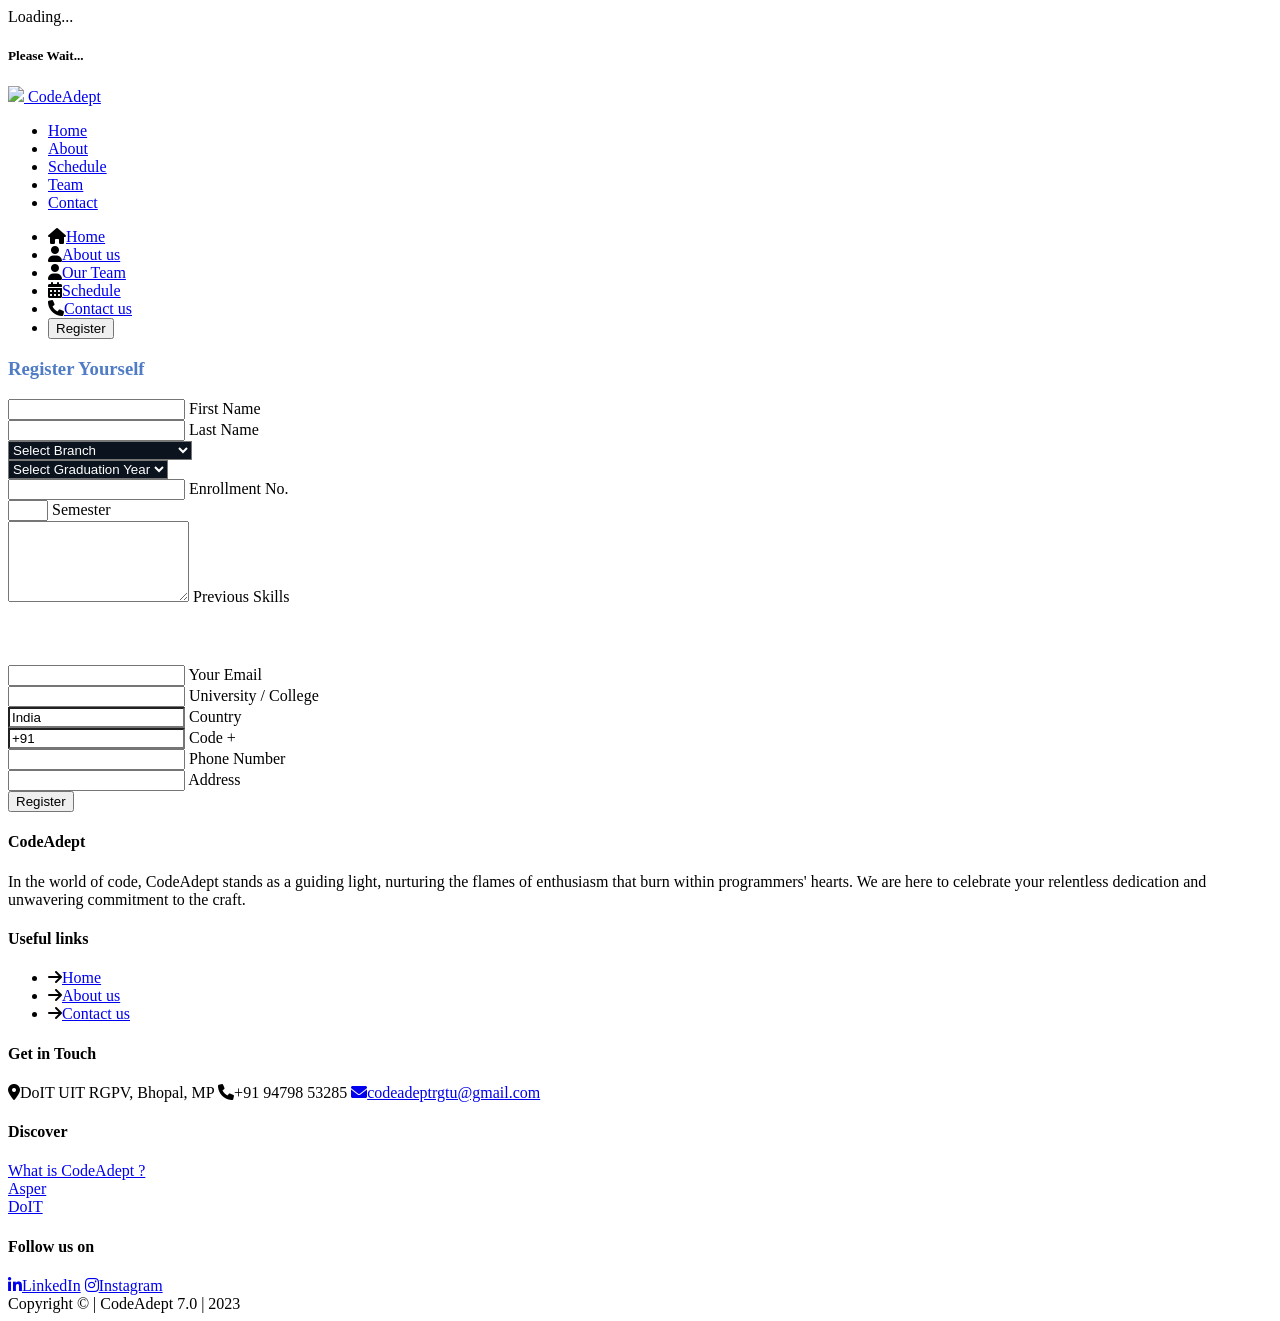
==== register.html @ c3426522 "codeadept 7.0" ====
<!DOCTYPE html>
<html lang="en">

<head>
  <!--Favicon-->
  <link rel="icon" type="image/x-icon" href="./Images/favicon.png">

  <meta charset="UTF-8">
  <meta http-equiv="X-UA-Compatible" content="IE=edge">
  <meta name="viewport" content="width=device-width, initial-scale=1.0">
  <title>CodeAdept 7.0 - Register</title>

  <link rel="stylesheet" href="./CSS/navbar.css">
  <link rel="stylesheet" href="./CSS/register.css">
  <link rel="stylesheet" href="./CSS/footer.css">

  <link rel="stylesheet" href="https://cdnjs.cloudflare.com/ajax/libs/font-awesome/6.2.0/css/all.min.css"
    integrity="sha512-xh6O/CkQoPOWDdYTDqeRdPCVd1SpvCA9XXcUnZS2FmJNp1coAFzvtCN9BmamE+4aHK8yyUHUSCcJHgXloTyT2A=="
    crossorigin="anonymous" referrerpolicy="no-referrer" />

  <link rel="stylesheet" href="https://cdnjs.cloudflare.com/ajax/libs/font-awesome/6.0.0/css/all.min.css"
    integrity="sha512-9usAa10IRO0HhonpyAIVpjrylPvoDwiPUiKdWk5t3PyolY1cOd4DSE0Ga+ri4AuTroPR5aQvXU9xC6qOPnzFeg=="
    crossorigin="anonymous" referrerpolicy="no-referrer" />


  <!-- Font Awesome -->
  <link href="https://cdnjs.cloudflare.com/ajax/libs/font-awesome/6.0.0/css/all.min.css" rel="stylesheet" />
  <!-- Google Fonts -->
  <link href="https://fonts.googleapis.com/css?family=Roboto:300,400,500,700&display=swap" rel="stylesheet" />
  <!-- MDB -->
  <link href="https://cdnjs.cloudflare.com/ajax/libs/mdb-ui-kit/5.0.0/mdb.min.css" rel="stylesheet" />
</head>

<style>
  .nav-item a::before {
    top: 22px !important;
  }

  .container-5 .three div ul li a::after {
    top: 2px !important;
  }
</style>

<body onload=preloader()>

  <div class="spinnerDiv vh-100 vw-100 d-flex flex-column justify-content-center align-items-center d-none">
    <div>
      <div class="spinner-border text-primary " role="status">
        <span class="visually-hidden">Loading...</span>
      </div>
    </div>

    <h5 class="text-white mt-2">Please Wait...</h5>

  </div>
  <section id="loader_container">
    <div class="loader">
      <span style="font-size: 34px !important;">{</span>Loading...<span style="font-size: 34px !important;">}</span>
    </div>
  </section>

  <header>
    <nav class="navbar justify-content-between">
      <a href="./index.html" class="nav-heading ">
        <img src="Images/logo2.png" height="40">
        <span class="text-white">
          CodeAdept
        </span>
      </a>

      <div class="">
        <ul class="nav-menu m-0" style="margin-bottom: 0px !important;">

          <li class="nav-item p-0 m-0"><a href="./index.html" class="nav-link ">Home</a></li>
          <li class="nav-item p-0 m-0"><a href="./index.html#aboutSection" class="nav-link">About</a></li>
          <li class="nav-item p-0 m-0"><a href="./timeline.html" class="nav-link">Schedule</a></li>
          <li class="nav-item p-0 m-0"><a href="./team.html" class="nav-link">Team</a></li>
          <li class="nav-item p-0 m-0"><a href="./index.html#contactus" class="nav-link">Contact</a></li>
        </ul>
      </div>
      <!-- <a href="register.html"><span class="fw-medium navRegisterBtn btn btn-light me-2 " style="box-shadow: none; color: black;">Register Now</span></a> -->
      <span class="fw-medium  " style="box-shadow: none; color: black; width:100px"></span>


      <div class="menubar me-2">
        <span class="bar"></span>
        <span class="bar"></span>
        <span class="bar"></span>
      </div>
    </nav>



    <div class="sidebar">
      <ul>
        <li><i class="fa-solid fa-house"></i><a href="./index.html">Home</a></li>
        <li><i class="fa-solid fa-user"></i><a href="./index.html#aboutSection">About us</a></li>
        <li><i class="fa-solid fa-user"></i><a href="./team.html">Our Team</a></li>
        <li><i class="fa-solid fa-calendar-days"></i><a href="./timeline.html">Schedule</a></li>
        <li><i class="fa-solid fa-phone"></i><a href="./index.html#contactus">Contact us</a></li>
        <li><a href="./register.html"><button class="btn btn-light text-dark">Register</button></a></li>
      </ul>
    </div>
  </header>

  <section id="register_section-2" class="h-100 h-custom gradient-custom-2">
    <div class="container py-5 h-100">
      <div class="row d-flex justify-content-center align-items-center h-100">
        <div class="col-12">
          <div class="card card-registration card-registration-2" style="border-radius: 15px;">
            <div class="card-body p-0">
              <div class="row g-0">
                <div class="col-lg-6 general_inforamtion general_information">
                  <div class="p-5">
                    <h3 class="fw-normal mb-5" style="color: #4f7cc5;">Register Yourself</h3>

                    <div class="row ">
                      <div class="col-md-6 mb-4 pb-2">
                        <div id="firstName" class="form-outline">
                          <input type="text" id="form3Examplev2" class="form-control form-control-lg text-white" />
                          <label class="form-label" for="form3Examplev2">First Name</label>
                        </div>
                      </div>

                      <div class="col-md-6 mb-4 pb-2">
                        <div id="lastName" class="form-outline">
                          <input type="text" id="form3Examplev3" class="form-control form-control-lg text-white" />
                          <label class="form-label" for="form3Examplev3">Last Name</label>
                        </div>
                      </div>
                    </div>

                    <div class="row">
                      <div class="col-md-6 mb-4 pb-2">
                        <div id="branch">
                          <!-- <input type="text" id="form3Examplev2" class="form-control form-control-lg" /> -->
                          <!-- <label class="form-label" for="form3Examplev2">Branch</label> -->
                          <select class="form-select form-select-md form-control form-control-lg"
                            aria-label=".form-select-sm example"
                            style="background-color: #0b141e !important; color: white !important;">
                            <option style="background-color: #0b141e !important;" selected>Select Branch</option>
                            <option style="background-color: #0b141e !important;" value="Information Technology">
                              Information
                              Technology</option>
                            <option style="background: #0b141e !important;" value="Computer Science">Computer Science
                            </option>
                            <option style="background-color: #0b141e !important;" value="Electronics Communication">
                              Electronics Communication</option>
                            <option style="background-color: #0b141e !important;" value="Electrical Engineering">
                              Electrical
                              Engineering</option>
                            <option style="background-color: #0b141e !important;" value="Mechanical Engineering">
                              Mechanical
                              Engineering</option>
                            <option style="background-color: #0b141e !important;" value="Automobile">Automobile</option>
                            <option style="background-color: #0b141e !important;" value="Petrochemical">Petrochemical
                            </option>
                            <option style="background-color: #0b141e !important;" value="Civil">Civil</option>
                            <option style="background-color: #0b141e !important;" value="CSBS">CSBS</option>
                            <option style="background-color: #0b141e !important;" value="AI-ML">AI-ML</option>
                            <option style="background-color: #0b141e !important;" value="Data Science">Data Science
                            </option>
                            <option style="background-color: #0b141e !important;" value="Others">Others</option>
                          </select>
                        </div>



                      </div>
                      <div class="col-md-6 mb-4 pb-2">

                        <div id="year_of_graduation">
                          <select class="form-select form-select-md form-control form-control-lg"
                            aria-label=".form-select-sm example"
                            style="background-color: #0b141e !important; color: white !important;">
                            <option style="background-color: #0b141e !important;" selected>Select Graduation Year
                            </option>
                            <option style="background-color: #0b141e !important;" value="2023">2023</option>
                            <option style="background-color: #0b141e !important;" value="2024">2024</option>
                            <option style="background-color: #0b141e !important;" value="2025">2025</option>
                            <option style="background-color: #0b141e !important;" value="2026">2026</option>
                            <option style="background-color: #0b141e !important;" value="2022">2027</option>
                          </select>
                        </div>
                      </div>
                    </div>

                    <div class="row">
                      <div class="col-md-6 mb-4 pb-2">
                        <div id="enrollmentNo" class="form-outline">
                          <input type="text" id="form3Examplev2" class="form-control form-control-lg text-white" />
                          <label class="form-label" for="form3Examplev2">Enrollment No.</label>
                        </div>
                      </div>

                      <div class="col-md-6 mb-4 pb-2">
                        <div id="semester" class="form-outline">
                          <input type="number" min="1" max="8" id="form3Examplev3"
                            class="form-control form-control-lg text-white appearance-none" />
                          <label class="form-label" for="form3Examplev3">Semester</label>
                        </div>
                      </div>
                    </div>

                    <div class="mb-4 pb-2">
                      <div id="previousSkills" class="form-outline">
                        <textarea id="form3Examplev4" class="form-control form-control-lg text-white"
                          rows="5"></textarea>

                        <label class="form-label" for="form3Examplev4">Previous Skills</label>
                      </div>
                    </div>
                  </div>
                </div>

                <div class="col-lg-6 text-white contact_details">
                  <div class="p-5">
                    <h3 class="fw-normal mb-5">&nbsp;</h3>

                    <div class="mb-4 pb-2">
                      <div id="emailId" class="form-outline form-white">
                        <input type="text" id="form3Examplea2" class="form-control form-control-lg" />
                        <label class="form-label" for="form3Examplea2">Your Email</label>
                      </div>
                    </div>

                    <div class="mb-4 pb-2">
                      <div id="University_College" class="form-outline form-white">
                        <input type="text" id="form3Examplea2" class="form-control form-control-lg" />
                        <label class="form-label" for="form3Examplea2">University / College</label>
                      </div>
                    </div>

                    <div class="mb-4 pb-2">
                      <div class="form-outline form-white">
                        <input type="text" id="form3Examplea6" class="form-control form-control-lg" value="India"
                          readonly style="background: none !important;" />
                        <label class="form-label" for="form3Examplea6">Country</label>
                      </div>
                    </div>

                    <div class="row">
                      <div class="col-md-5 mb-4 pb-2">

                        <div class="form-outline form-white">
                          <input type="text" id="form3Examplea7" class="form-control form-control-lg" value="+91"
                            readonly style="background: none !important;" />
                          <label class="form-label" for="form3Examplea7">Code +</label>
                        </div>

                      </div>
                      <div class="col-md-7 mb-4 pb-2">

                        <div id="contactNo" class="form-outline form-white">
                          <input type="number" id="form3Examplea8" class="form-control form-control-lg" />
                          <label class="form-label" for="form3Examplea8">Phone Number</label>
                        </div>

                      </div>
                    </div>

                    <div class="mb-4">
                      <div class="form-outline form-white">
                        <input type="text" id="form3Examplea9" class="form-control form-control-lg" />
                        <label class="form-label" for="form3Examplea9">Address</label>
                      </div>
                    </div>

                    <button id="submit_btn" type="button" class="btn btn-light btn-lg register_btn"
                      data-mdb-ripple-color="dark" data-mdb-target="#exampleModal2">Register</button>

                  </div>
                </div>
              </div>
            </div>
          </div>
        </div>
      </div>
    </div>
  </section>

  <section id="section-5">
    <div class="container-5">
      <div class="one">
        <h4>CodeAdept</h4>
        <p>In the world of code, CodeAdept stands as a guiding light, nurturing the flames of enthusiasm that burn
          within programmers' hearts. We are here to celebrate your relentless dedication and unwavering commitment to
          the craft.</p>
      </div>



      <div class="three">
        <h4>Useful links</h4>
        <div>
          <ul>
            <li><i class="fa-solid fa-arrow-right"></i><a href="index.html">Home</a></li>
            <li><i class="fa-solid fa-arrow-right"></i><a href="./index.html#aboutSection">About us</a>
            </li>
            <li><i class="fa-solid fa-arrow-right"></i><a href="index.html#contactus">Contact us</a>
            </li>
          </ul>
        </div>
      </div>

      <div class="two">
        <h4>Get in Touch</h4>
        <div>
          <span><i class="fa-sharp fa-solid fa-location-dot"></i>DoIT UIT RGPV, Bhopal, MP</span>
          <span><i class="fa-sharp fa-solid fa-phone"></i>+91 94798 53285</span>
          <!-- <span><i class="fa-sharp fa-solid fa-phone"></i>+91 88171 50833</span> -->
          <span class="companyEmail"><a href="mailto:codeadeptrgtu@gmail.com"><i
                class="fa-sharp fa-solid fa-envelope"></i>codeadeptrgtu@gmail.com</a></span>
        </div>
      </div>

      <div class="four">
        <h4>Discover</h4>
        <div>
          <ul style="padding-left: 0px !important;">
            <li><a href="./index.html#aboutSection">What is CodeAdept ?</a></li>
            <li><a href="https://www.theasperteam.in" target="_blank">Asper</a></li>
            <li><a href="https://www.uitrgpv.ac.in/departments/department_home.aspx" target="_blank">DoIT</a></li>
          </ul>
        </div>
      </div>

      <div class="five">
        <h4>Follow us on</h4>
        <div>
          <!-- <span><a href="#"><i class="fa-brands fa-facebook-f"></i>facebook</a></span> -->
          <!-- <span><a href="#"><i class="fa-brands fa-twitter"></i>twitter</a></span> -->
          <span><a href="https://www.linkedin.com/showcase/codeadept/" target="_blank"><i
                class="fa-brands fa-linkedin-in"></i>LinkedIn</a></span>
          <span><a href="https://www.instagram.com/codeadept/" target="_blank"><i
                class="fa-brands fa-instagram"></i>Instagram</a></span>
        </div>
      </div>
    </div>
  </section>

  <footer>
    <div>Copyright &copy; | CodeAdept 7.0 | 2023</div>
  </footer>

  <div class="mouse_trailer"></div>
  <script src="https://unpkg.com/sweetalert/dist/sweetalert.min.js"></script>


</body>

<script src="./JavaScript/navbar.js"></script>
<script type="module" src="./JavaScript/register.js"></script>
<!-- <script src="./JavaScript/footer.js"></script> -->

<!-- MDB -->
<script type="text/javascript" src="https://cdnjs.cloudflare.com/ajax/libs/mdb-ui-kit/5.0.0/mdb.min.js"></script>

<script>
  function preloader() {
    // setTimeout(() => {
    let loader_container = document.getElementById("loader_container");
    loader_container.style.display = "none";
    // }, 2000);
  }
</script>

<script src="https://smtpjs.com/v3/smtp.js"></script>

</html>
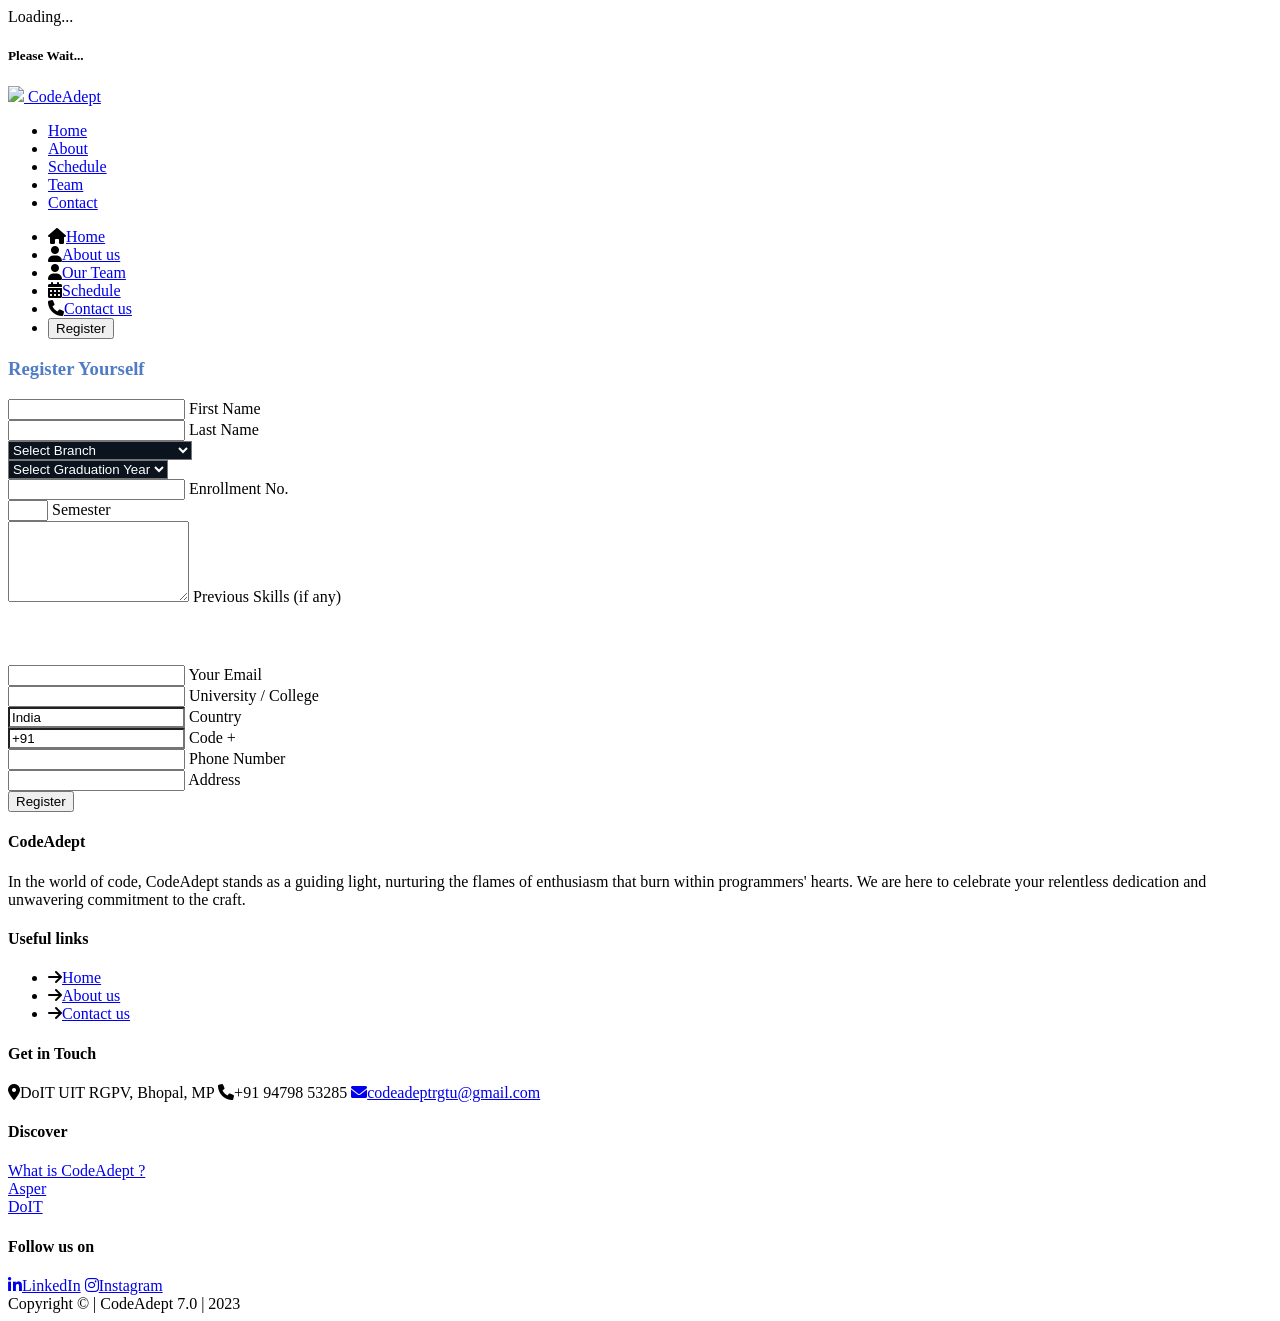
==== commit 1eec640e: "previous skill field edited" ====
--- a/register.html
+++ b/register.html
@@ -207,7 +207,7 @@
                         <textarea id="form3Examplev4" class="form-control form-control-lg text-white"
                           rows="5"></textarea>
 
-                        <label class="form-label" for="form3Examplev4">Previous Skills</label>
+                        <label class="form-label" for="form3Examplev4">Previous Skills (if any)</label>
                       </div>
                     </div>
                   </div>
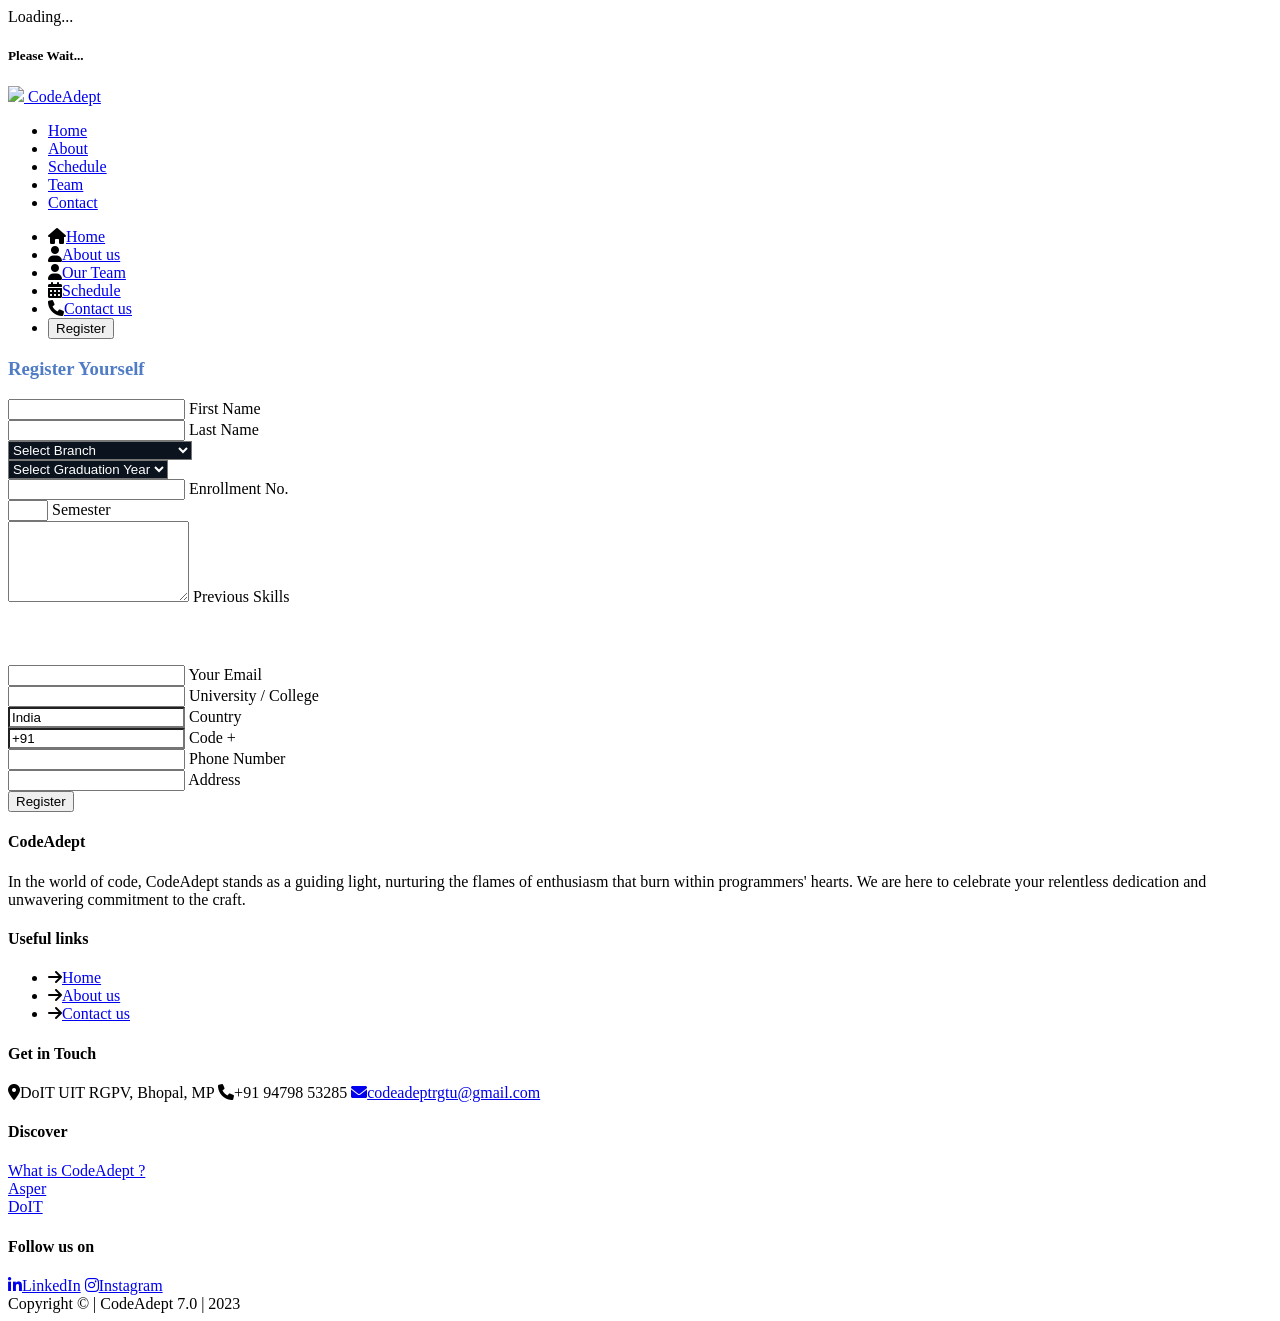
==== commit 135a757f: "registration issue resolve" ====
--- a/register.html
+++ b/register.html
@@ -207,7 +207,7 @@
                         <textarea id="form3Examplev4" class="form-control form-control-lg text-white"
                           rows="5"></textarea>
 
-                        <label class="form-label" for="form3Examplev4">Previous Skills (if any)</label>
+                        <label class="form-label" for="form3Examplev4">Previous Skills</label>
                       </div>
                     </div>
                   </div>
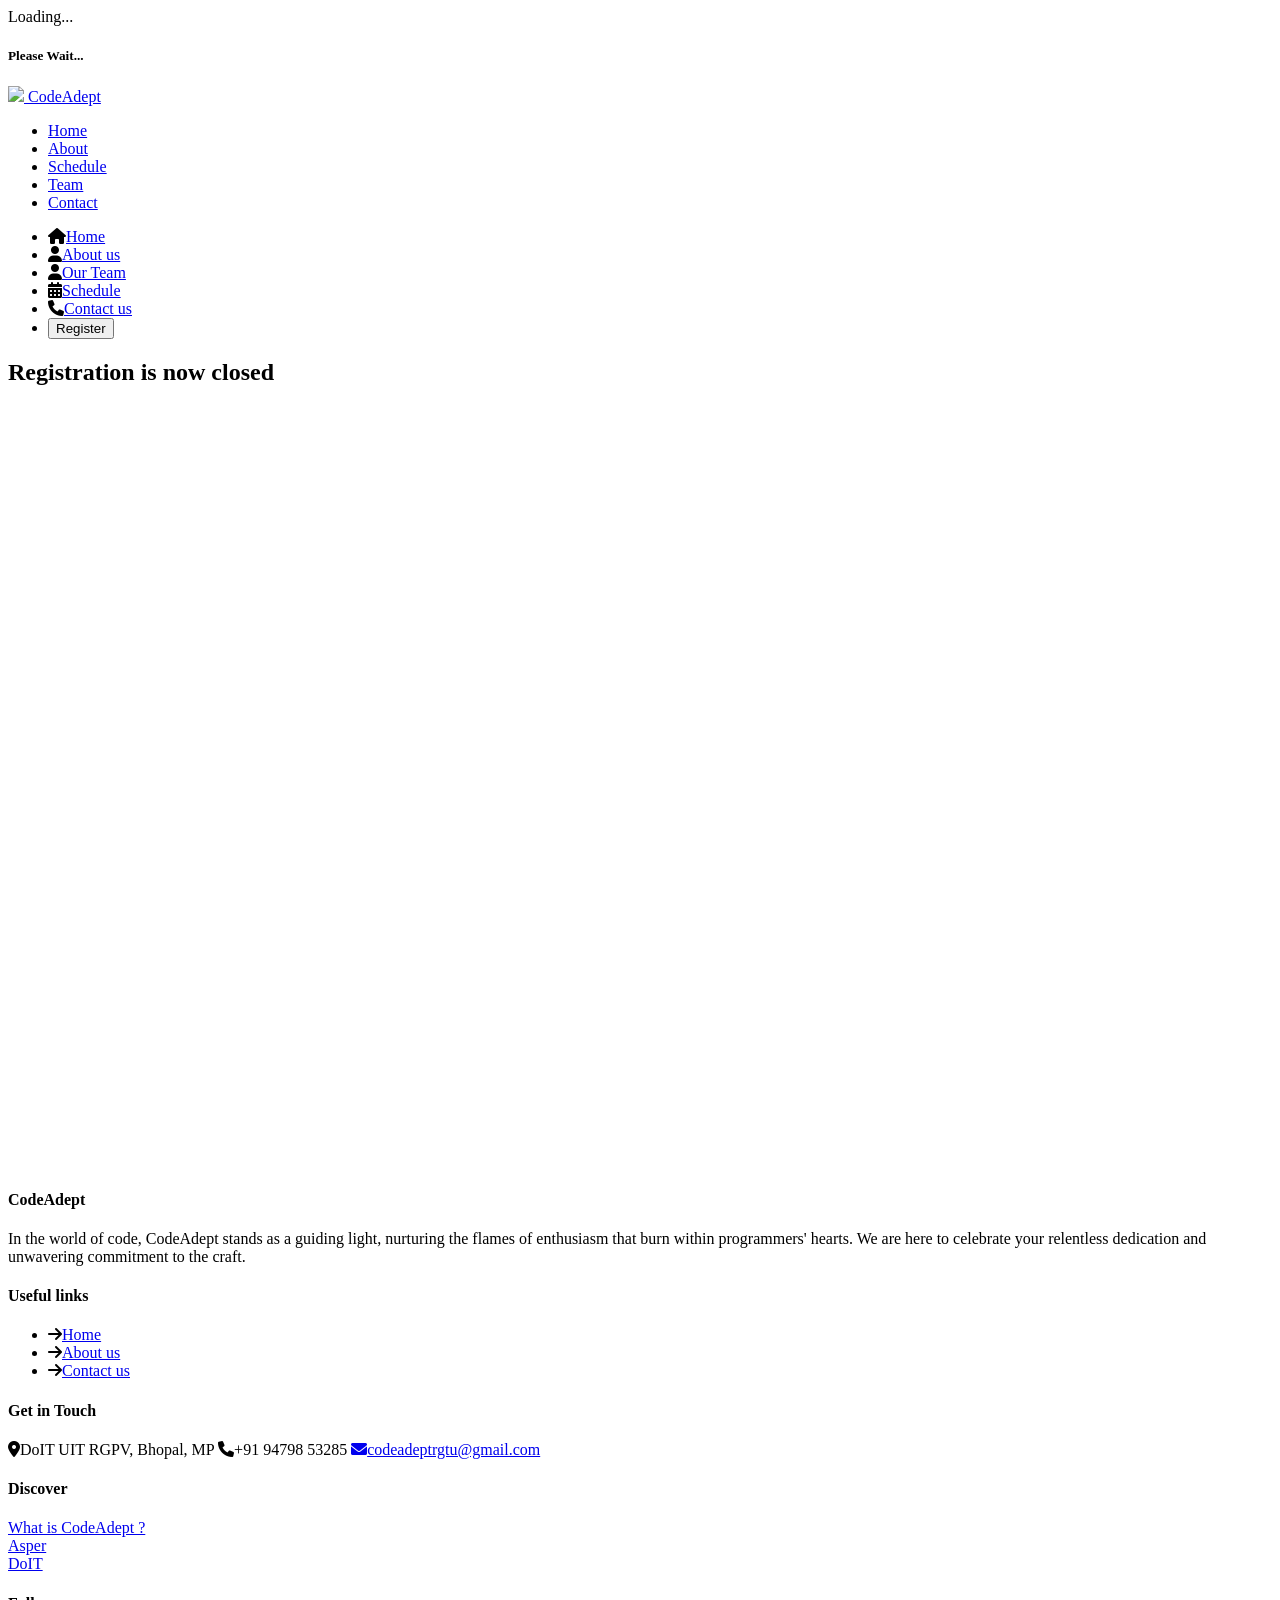
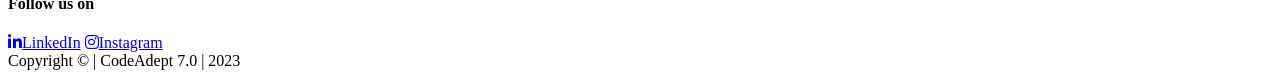
==== commit d4cb1e66: "registration closed" ====
--- a/register.html
+++ b/register.html
@@ -103,7 +103,18 @@
     </div>
   </header>
 
+  <!--------------------- Registration Closed -------------------->
+
   <section id="register_section-2" class="h-100 h-custom gradient-custom-2">
+    <div class="container py-5">
+      <div class="row d-flex justify-content-center align-items-center" style="height: 90vh;">
+        <h1 class="fw-normal mb-5 text-white d-flex justify-content-center align-items-center">Registration is now closed</h1>
+      </div>
+    </div>
+  </section>
+
+
+  <!-- <section id="register_section-2" class="h-100 h-custom gradient-custom-2">
     <div class="container py-5 h-100">
       <div class="row d-flex justify-content-center align-items-center h-100">
         <div class="col-12">
@@ -132,10 +143,13 @@
 
                     <div class="row">
                       <div class="col-md-6 mb-4 pb-2">
-                        <div id="branch">
+                        <div id="branch"> -->
+
                           <!-- <input type="text" id="form3Examplev2" class="form-control form-control-lg" /> -->
                           <!-- <label class="form-label" for="form3Examplev2">Branch</label> -->
-                          <select class="form-select form-select-md form-control form-control-lg"
+
+
+                          <!-- <select class="form-select form-select-md form-control form-control-lg"
                             aria-label=".form-select-sm example"
                             style="background-color: #0b141e !important; color: white !important;">
                             <option style="background-color: #0b141e !important;" selected>Select Branch</option>
@@ -277,7 +291,7 @@
         </div>
       </div>
     </div>
-  </section>
+  </section> -->
 
   <section id="section-5">
     <div class="container-5">
